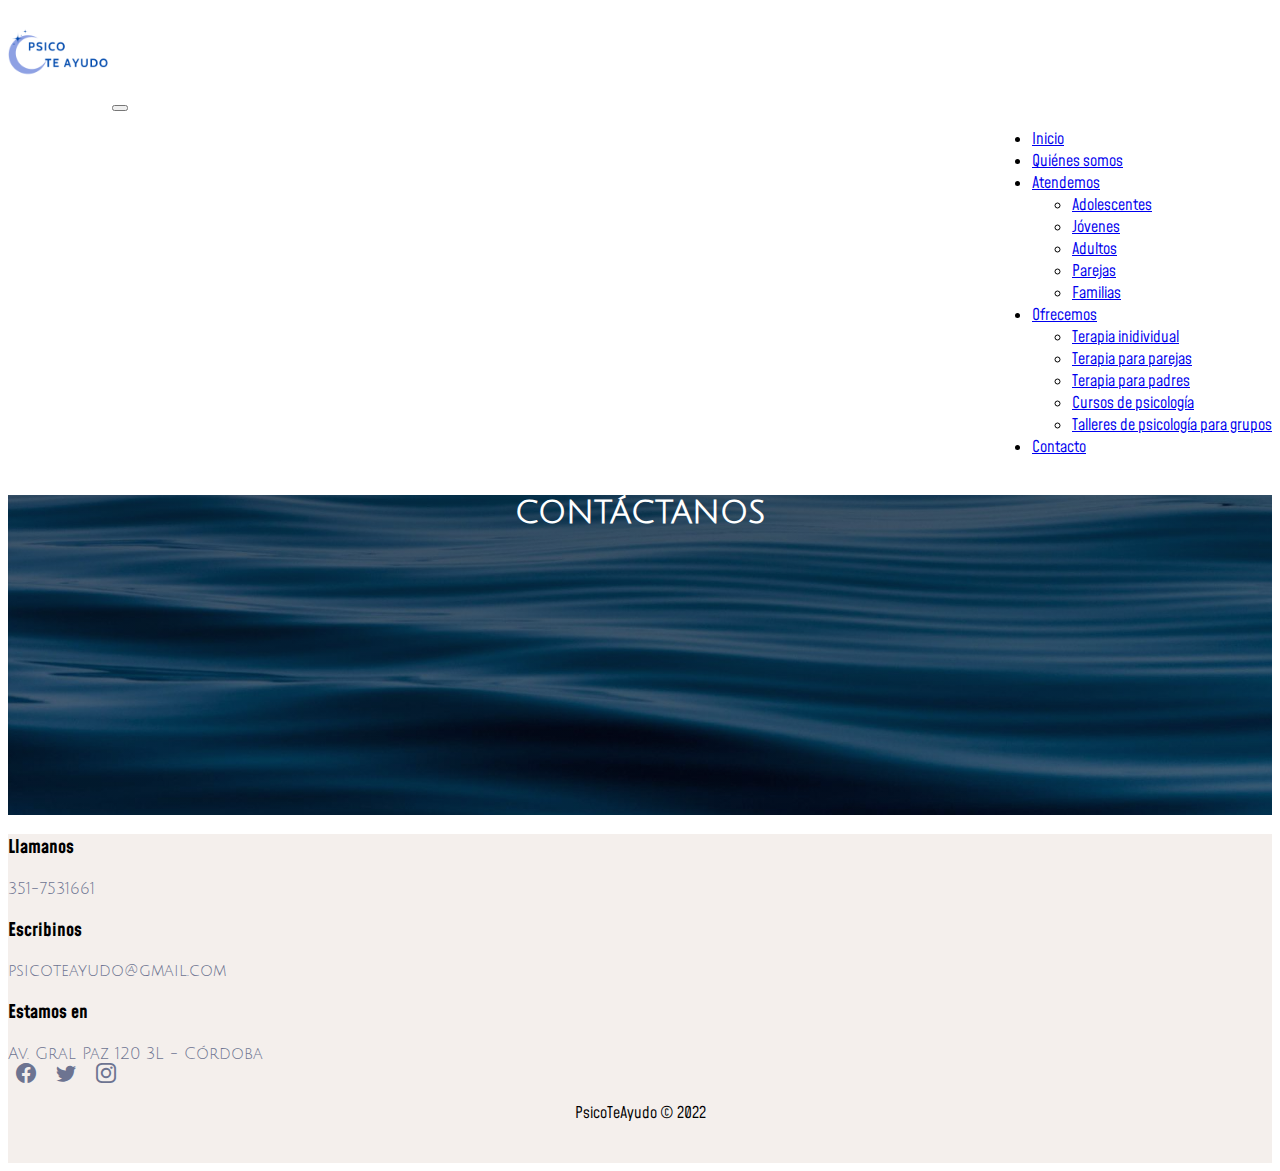
==== pages/contacto.html @ c9c665e1 "NuevosCambios" ====
<!doctype html>
<html lang="es">    
    <html lang="es">
        <head>
            <!-- Required meta tags -->
                <meta charset="utf-8">
                <meta name="viewport" content="width=device-width, initial-scale=1">
            <!--Bootstrap-->
                <link href="https://cdn.jsdelivr.net/npm/bootstrap@5.1.3/dist/css/bootstrap.min.css" rel="stylesheet" integrity="sha384-1BmE4kWBq78iYhFldvKuhfTAU6auU8tT94WrHftjDbrCEXSU1oBoqyl2QvZ6jIW3" crossorigin="anonymous">
                <link rel="stylesheet" href="https://cdn.jsdelivr.net/npm/bootstrap-icons@1.8.1/font/bootstrap-icons.css">
            <!--Style-->
                <link rel="stylesheet" href="../assets/css/style.css">
            <!--Título e imagen-->        
                <title>Contacto</title>
                <meta name="description" content="Nuestro equipo cuenta con las herramientas terapéuticas para adecuarlas a cada paciente, atendiendo la circunstancia que esté atravesando">
                <link rel="shortcut icon" href="../assets/img/Logos/Luna.png">
            <!--Fuente título-->
            <link rel="preconnect" href="https://fonts.googleapis.com">
            <link rel="preconnect" href="https://fonts.gstatic.com" crossorigin>
            <link href="https://fonts.googleapis.com/css2?family=Blinker:wght@300&family=Comfortaa:wght@300&family=Coming+Soon&family=Galindo&family=Gochi+Hand&family=Josefin+Sans:ital,wght@0,400;1,300&family=Julius+Sans+One&family=M+PLUS+1+Code:wght@200&family=Oranienbaum&family=Patrick+Hand&family=Short+Stack&display=swap" rel="stylesheet">
            <!--Fuente nav-->
            <link rel="preconnect" href="https://fonts.googleapis.com">
            <link rel="preconnect" href="https://fonts.gstatic.com" crossorigin>
            <link href="https://fonts.googleapis.com/css2?family=Julius+Sans+One&family=Lexend+Giga:wght@200&family=Mohave:wght@300&display=swap" rel="stylesheet">
            <!--Enlace para animaciones-->      
                <link rel="stylesheet" href="https://cdnjs.cloudflare.com/ajax/libs/animate.css/4.1.1/animate.min.css" /> 
            </head>
            <body class="container-fluid">

                <!--Navegador-->
                <nav>
                  <div class=" navbar navbar-expand-lg navbar-light">    
                      <div class="container-fluid">        
                        <a href="../index.html"><img class="img-fluid" src="../assets/img/Logos/Logo principal.png" width="100" alt="Logo Abogada de Familia"></a>
                          <button class="navbar-toggler" type="button" data-bs-toggle="collapse" data-bs-target="#navbarNav" aria-controls="navbarNav" aria-expanded="false" aria-label="Toggle navigation">
                            <span class="navbar-toggler-icon"></span></button>
                            <div class="collapse navbar-collapse fw-bold" id="navbarNav">                
                              <ul class="navbar-nav">
                                  <li class="nav-item">
                                      <a class="nav-link" aria-current="page" href="../index.html">Inicio</a>
                                  </li>
                                  <li class="nav-item">
                                      <a class="nav-link active" href="../pages/nosotras.html">Quiénes somos</a>
                                  </li>                    
                                  <li class="nav-item dropdown">
                                      <a class="nav-link dropdown-toggle" href="#" id="navbarDropdown" role="button" data-bs-toggle="dropdown" aria-expanded="false">Atendemos</a>
                                      <ul class="dropdown-menu" aria-labelledby="navbarDropdown">
                                          <li><a class="dropdown-item" href="../pages/modalidad.html">Adolescentes</a></li>
                                          <li><a class="dropdown-item" href="../pages/modalidad.html">Jóvenes</a></li>
                                          <li><a class="dropdown-item" href="../pages/modalidad.html">Adultos</a></li>
                                          <li><a class="dropdown-item" href="../pages/modalidad.html">Parejas</a></li>
                                          <li><a class="dropdown-item" href="../pages/modalidad.html">Familias</a></li>
                                      </ul>
                                  </li>
                                  <li class="nav-item dropdown">
                                    <a class="nav-link dropdown-toggle" href="#" id="navbarDropdown" role="button" data-bs-toggle="dropdown"        aria-expanded="false">Ofrecemos</a>
                                    <ul class="dropdown-menu" aria-labelledby="navbarDropdown">
                                        <li><a class="dropdown-item" href="../pages/servicios.html">Terapia inidividual</a></li>
                                        <li><a class="dropdown-item" href="../pages/servicios.html">Terapia para parejas</a></li>
                                        <li><a class="dropdown-item" href="../pages/servicios.html">Terapia para padres</a></li>
                                        <li><a class="dropdown-item" href="../pages/servicios.html">Cursos de psicología</a></li>
                                        <li><a class="dropdown-item" href="../pages/servicios.html">Talleres de psicología para grupos </a></li>
                                        
                                    </ul>
                                </li>
                
                                <li class="nav-item">
                                  <a class="nav-link" href="../pages/contacto.html">Contacto</a>
                                </li>
                            </ul>
                      </div>
                    </div>
                  </div>
                </nav>
                <main>

    <!--Imagen principal-->
        <div class="imagenFondo p-5">
            <div>   
                <h1 class="tituloBanner pt-5">CONTÁCTANOS</h1>
            </div>
        </div> 
</main>

<!--Info previa a pie de página-->
<section class="infoContacto h-100 p-5 mt-2">
    <div class="text-center">
        <div class="row">
            <div class="col-sm-6 col-md-4">
                <h3 class="fs-6" id="navbarNav">Llamanos</h3>
                <a class="datos fw-bold" href="tel:+3517531661"> 351-7531661</a>
            </div>
            <div class="col-sm-6 col-md-4 item">
                <h3 class="fs-6" id="navbarNav">Escribinos</h3>
                <a class="datos fw-bold" href="mailto:psicoteayudo@gmail.com"> psicoteayudo@gmail.com</a>
            </div>
            <div class="col-md-4 item text">
                <h3 class="fs-6" id="navbarNav">Estamos en</h3>
                <a class="datos fw-bold" href="https://goo.gl/maps/nENwFjWwytVy72Eg6"> Av. Gral Paz 120 3L - Córdoba</a>
            </div>
        </div>  
    </div>    
  </section>
<!--Pie de página-->      
<footer class="w-100 d-flex flex-column">
    <div class="d-flex justify-content-center m-3" id="iconos">
        <a href="https://www.facebook.com/psicoteayudo"><i class="bi bi-facebook"></i></a>
        <a href="https://www.twitter.com/psicoteayudo"><i class="bi bi-twitter"></i></a>
        <a href="https://www.instagram.com/psicoteayudo/"><i class="bi bi-instagram"></i></a>
    </div>
    <p class="copyright mb-5" id="navbarNav">PsicoTeAyudo © 2022</p>
  </footer>     
<!--Script-->
    <script src="https://cdn.jsdelivr.net/npm/bootstrap@5.1.3/dist/js/bootstrap.bundle.min.js" integrity="sha384-ka7Sk0Gln4gmtz2MlQnikT1wXgYsOg+OMhuP+IlRH9sENBO0LRn5q+8nbTov4+1p" crossorigin="anonymous"></script>
</body>
</html>
---- assets/css/style.css ----
@import url(animate.css);
@import url(nosotras.css);
.btn, .a {
  width: auto;
  height: auto;
  background-color: #6d7491;
  color: white;
  animation-name: mianimacion;
  animation-duration: 5s;
  animation-delay: 2s;
  position: relative; }

.a {
  text-decoration: none;
  animation-name: letrasAnimacion; }

@keyframes mianimacion {
  0% {
    background-color: #6d7491; }
  50% {
    background-color: #ddb7ac;
    color: black; }
  100% {
    background-color: #6d7491; } }

@keyframes letrasAnimacion {
  0% {
    color: white; }
  50% {
    color: black; }
  100% {
    color: white; } }

.navbar {
  background-color: white; }

#navbarNav {
  font-family: "Mohave"; }

@media (max-width: 768px) {
  #intro {
    width: 90% !important; }
  .servicio-fila {
    width: 100% !important;
    text-align: center; } }

@media (max-width: 576px) {
  .icono-wrap {
    flex-wrap: wrap;
    justify-content: center !important; } }

@media (min-width: 992px) {
  .collapse {
    display: flex;
    justify-content: end !important; } }

h1 {
  animation-delay: 2s;
  color: black;
  animation: miTitulo; }

.imagenFondo {
  background: linear-gradient(rgba(5, 7, 12, 0.8), rgba(5, 7, 12, 0.2)), url(../img/Imagen1.jpg);
  background-repeat: no-repeat;
  background-attachment: fixed;
  background-size: cover;
  height: 20em; }

.tituloBanner {
  color: white;
  text-align: center;
  font-family: "Julius Sans One"; }

.textoBanner {
  color: white;
  text-align: center;
  font-size: larger;
  font-family: "Mohave"; }

@keyframes miTitulo {
  0% {
    color: black; }
  50% {
    color: #6d7491; }
  100% {
    color: black; } }

footer {
  background-color: #f4efec;
  min-height: 100px; }
  footer p {
    text-align: center; }
    footer p a {
      text-decoration: none;
      color: #6d7491; }
      footer p a:hover {
        color: black; }

#iconos i {
  font-size: 20px;
  padding: 0 8px;
  text-decoration: none;
  color: #6d7491; }
  #iconos i:hover {
    color: black; }

.form-control, .form-select {
  width: 500px; }

#navbarNav {
  font-family: "Mohave"; }

.datos {
  font-family: "Julius Sans One";
  text-decoration: none;
  color: #6d7491; }
  .datos:hover {
    color: black; }

.infoContacto {
  background-color: #f4efec; }

.infoContacto h4 {
  font-size: medium; }

.infoContacto a {
  font-size: large; }

@media (max-width: 576px) {
  .icono-wrap {
    flex-wrap: wrap;
    justify-content: center !important; }
  .infoContacto {
    width: auto;
    height: auto; }
  .infoContacto h4 {
    font-size: small; }
  .infoContacto a {
    font-size: small; }
  .form-control, .form-select {
    width: 300px; } }

@media (max-width: 616px) {
  .form-label {
    display: flex;
    justify-content: end; }
  .form-control, .form-select {
    display: flex;
    justify-content: end !important; }
  .infoContacto {
    display: inline-block; }
  .infoContacto a {
    font-size: medium; } }

@media (max-width: 1320px) {
  .form-label {
    display: flex;
    justify-content: end; }
  .form-control, .form-select {
    display: flex;
    justify-content: end !important; }
  .infoContacto a {
    font-size: medium; } }

.card {
  position: relative;
  width: 100%;
  height: 100%;
  background: white;
  border-radius: 5px;
  overflow: hidden;
  transition: .5s;
  margin: auto;
  cursor: pointer; }

.card:hover {
  box-shadow: 0 5px 15px #6d7491;
  transform: translateY(-15px); }

.card .head {
  height: 125px;
  width: 100%;
  position: relative; }

.card .head .circle {
  position: absolute;
  width: 100%;
  height: 300px;
  border-radius: 50%;
  background: #6d7491;
  bottom: 0; }

.card .head .img {
  width: auto;
  height: 150px;
  position: absolute;
  background: white;
  padding: 5px;
  border-radius: 50%;
  bottom: -30%;
  left: 50%;
  transform: translate(-50%); }

.card .head .img img {
  width: 100%;
  height: 100%;
  border-radius: 50%;
  object-fit: cover; }

.card .description {
  height: 100%;
  width: auto;
  padding: 40px 20px 20px 20px;
  border-bottom: solid 1px rgba(6, 74, 76, 0.18);
  text-align: center; }

.card .description h3 {
  margin-top: 50px;
  color: black; }

.card .description p {
  color: black;
  margin-top: 20px;
  font-size: 15px; }

#tarjeta {
  margin-top: 20px; }
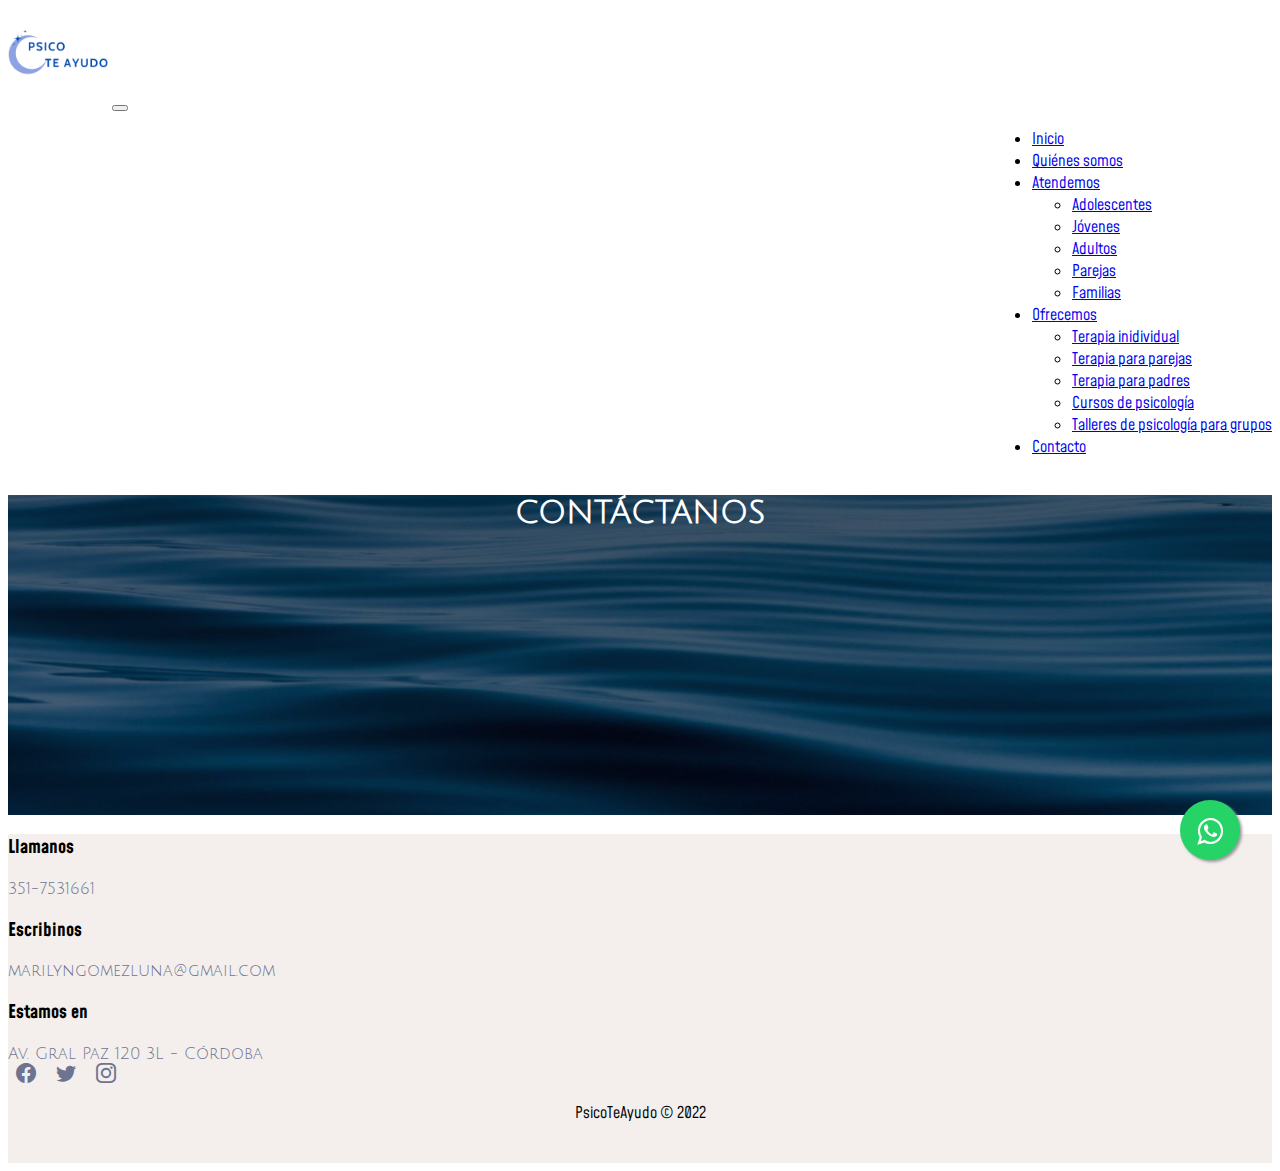
==== commit 5c9032d9: "CambiosNuevosMas" ====
--- a/pages/contacto.html
+++ b/pages/contacto.html
@@ -45,21 +45,21 @@
                                   <li class="nav-item dropdown">
                                       <a class="nav-link dropdown-toggle" href="#" id="navbarDropdown" role="button" data-bs-toggle="dropdown" aria-expanded="false">Atendemos</a>
                                       <ul class="dropdown-menu" aria-labelledby="navbarDropdown">
-                                          <li><a class="dropdown-item" href="../pages/modalidad.html">Adolescentes</a></li>
-                                          <li><a class="dropdown-item" href="../pages/modalidad.html">Jóvenes</a></li>
-                                          <li><a class="dropdown-item" href="../pages/modalidad.html">Adultos</a></li>
-                                          <li><a class="dropdown-item" href="../pages/modalidad.html">Parejas</a></li>
-                                          <li><a class="dropdown-item" href="../pages/modalidad.html">Familias</a></li>
+                                          <li><a class="dropdown-item" href="../index.html">Adolescentes</a></li>
+                                          <li><a class="dropdown-item" href="../index.html">Jóvenes</a></li>
+                                          <li><a class="dropdown-item" href="../index.html">Adultos</a></li>
+                                          <li><a class="dropdown-item" href="../index.html">Parejas</a></li>
+                                          <li><a class="dropdown-item" href="../index.html">Familias</a></li>
                                       </ul>
                                   </li>
                                   <li class="nav-item dropdown">
                                     <a class="nav-link dropdown-toggle" href="#" id="navbarDropdown" role="button" data-bs-toggle="dropdown"        aria-expanded="false">Ofrecemos</a>
                                     <ul class="dropdown-menu" aria-labelledby="navbarDropdown">
-                                        <li><a class="dropdown-item" href="../pages/servicios.html">Terapia inidividual</a></li>
-                                        <li><a class="dropdown-item" href="../pages/servicios.html">Terapia para parejas</a></li>
-                                        <li><a class="dropdown-item" href="../pages/servicios.html">Terapia para padres</a></li>
-                                        <li><a class="dropdown-item" href="../pages/servicios.html">Cursos de psicología</a></li>
-                                        <li><a class="dropdown-item" href="../pages/servicios.html">Talleres de psicología para grupos </a></li>
+                                        <li><a class="dropdown-item" href="../index.html">Terapia inidividual</a></li>
+                                        <li><a class="dropdown-item" href="../index.html">Terapia para parejas</a></li>
+                                        <li><a class="dropdown-item" href="../index.html">Terapia para padres</a></li>
+                                        <li><a class="dropdown-item" href="../index.html">Cursos de psicología</a></li>
+                                        <li><a class="dropdown-item" href="../index.html">Talleres de psicología para grupos </a></li>
                                         
                                     </ul>
                                 </li>
@@ -92,7 +92,7 @@
             </div>
             <div class="col-sm-6 col-md-4 item">
                 <h3 class="fs-6" id="navbarNav">Escribinos</h3>
-                <a class="datos fw-bold" href="mailto:psicoteayudo@gmail.com"> psicoteayudo@gmail.com</a>
+                <a class="datos fw-bold" href="mailto:marilyngomezluna@gmail.com"> marilyngomezluna@gmail.com</a>
             </div>
             <div class="col-md-4 item text">
                 <h3 class="fs-6" id="navbarNav">Estamos en</h3>
@@ -101,6 +101,11 @@
         </div>  
     </div>    
   </section>
+  <!--Logo flotante whatsapp-->
+  <link rel="stylesheet" href="https://maxcdn.bootstrapcdn.com/font-awesome/4.5.0/css/font-awesome.min.css">
+  <a href="https://api.whatsapp.com/send?phone=+543517531661&text=Hola,%20quiero%20pedir%20un%20turno" class="float" target="_blank">
+  <i class="fa fa-whatsapp my-float"></i>
+  </a>
 <!--Pie de página-->      
 <footer class="w-100 d-flex flex-column">
     <div class="d-flex justify-content-center m-3" id="iconos">
--- a/assets/css/style.css
+++ b/assets/css/style.css
@@ -225,3 +225,27 @@
 
 #tarjeta {
   margin-top: 20px; }
+
+  .float{
+    position:fixed;
+    width:60px;
+    height:60px;
+    bottom:40px;
+    right:40px;
+    background-color:#25d366;
+    color:#FFF;
+    border-radius:50px;
+    text-align:center;
+    font-size:30px;
+    box-shadow: 2px 2px 3px #999;
+    z-index:100;
+  }
+  .float:hover {
+    text-decoration: none;
+    color: #25d366;
+    background-color:#fff;
+  }
+  
+  .my-float{
+    margin-top:16px;
+  }
